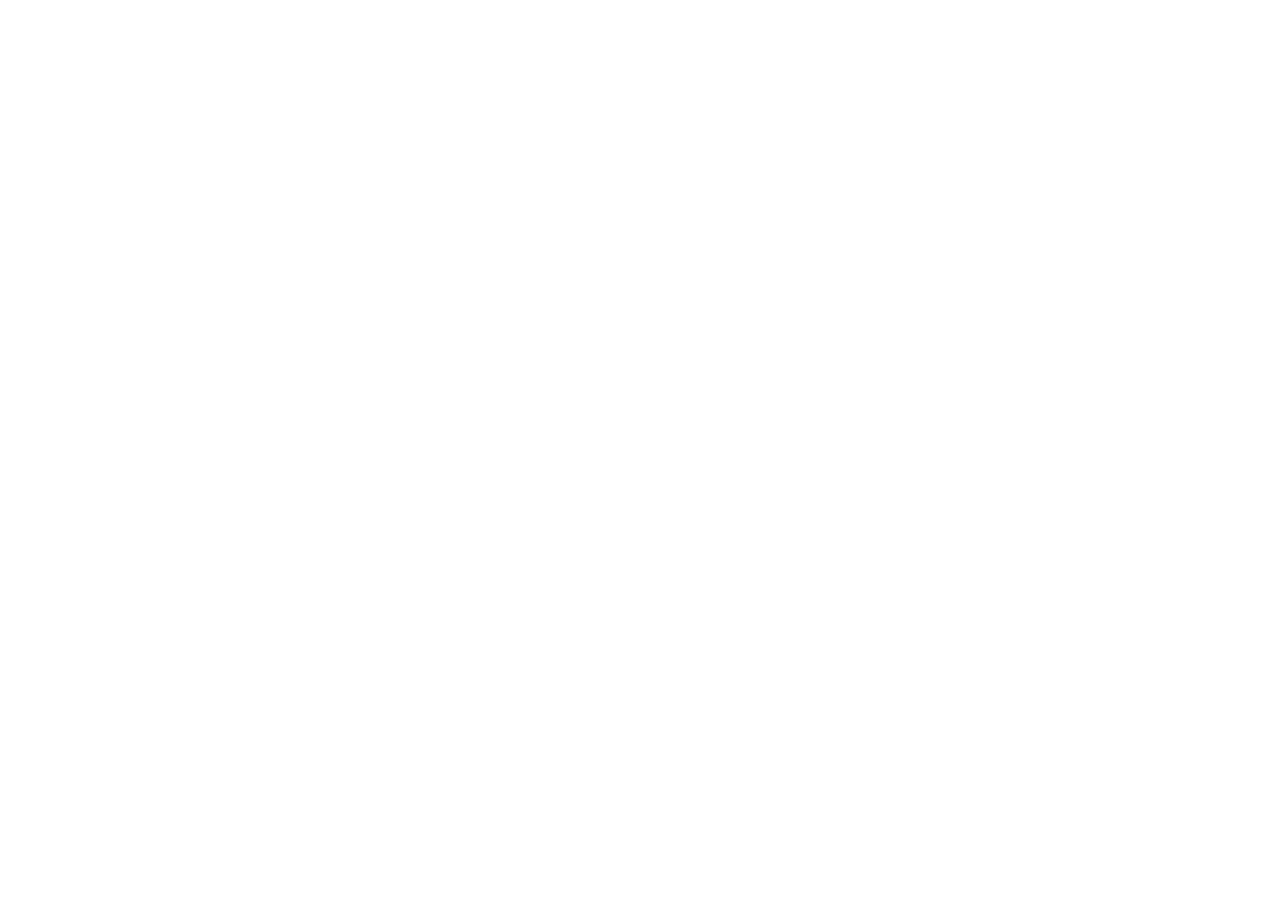
==== assignments/css_basics/index.html @ c673480f "Add css stuff" ====
<!DOCTYPE html>
<html lang="en">
<head>
    <meta charset="UTF-8">
    <meta name="viewport" content="width=device-width, initial-scale=1.0">

    <link rel="stylesheet" href="style.css">

    <title>Document</title>
</head>
<body>
    
</body>
</html>
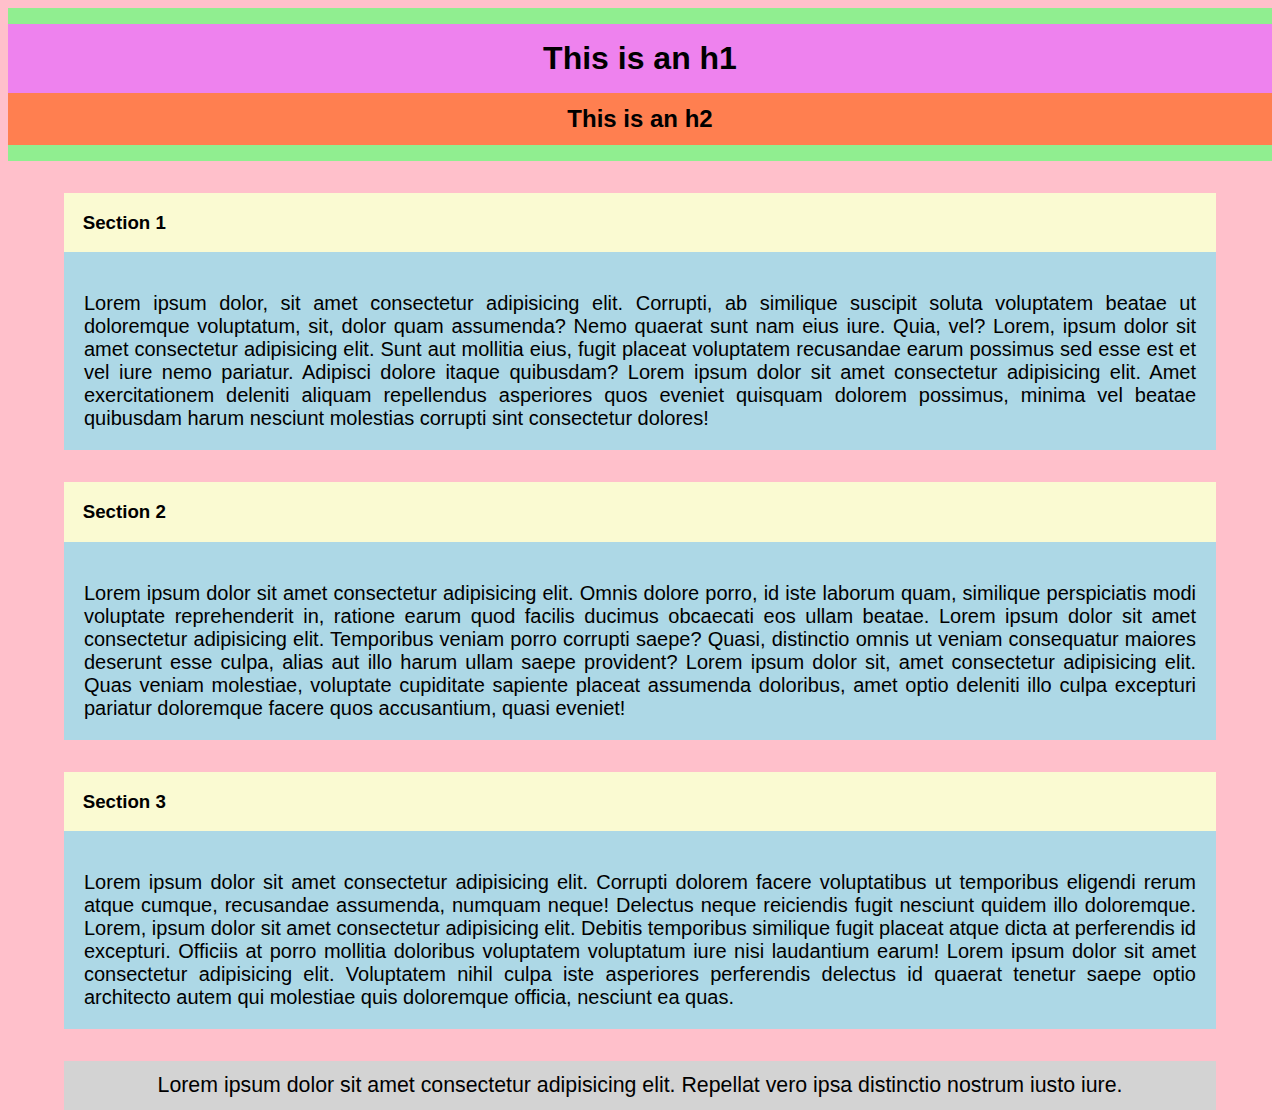
==== commit 8ac17f53: "Add css stuff" ====
--- a/assignments/css_basics/index.html
+++ b/assignments/css_basics/index.html
@@ -1,14 +1,32 @@
 <!DOCTYPE html>
-<html lang="en">
+<html lang="zxx">
 <head>
     <meta charset="UTF-8">
     <meta name="viewport" content="width=device-width, initial-scale=1.0">
-
     <link rel="stylesheet" href="style.css">
-
-    <title>Document</title>
+    <title>Week 3 Homework</title>
 </head>
 <body>
-    
+    <header>
+        <h1>This is an h1</h1>
+        <h2>This is an h2</h2>
+    </header>
+    <main>
+        <section>
+            <h3>Section 1</h3>
+            <p>Lorem ipsum dolor, sit amet consectetur adipisicing elit. Corrupti, ab similique suscipit soluta voluptatem beatae ut doloremque voluptatum, sit, dolor quam assumenda? Nemo quaerat sunt nam eius iure. Quia, vel? Lorem, ipsum dolor sit amet consectetur adipisicing elit. Sunt aut mollitia eius, fugit placeat voluptatem recusandae earum possimus sed esse est et vel iure nemo pariatur. Adipisci dolore itaque quibusdam? Lorem ipsum dolor sit amet consectetur adipisicing elit. Amet exercitationem deleniti aliquam repellendus asperiores quos eveniet quisquam dolorem possimus, minima vel beatae quibusdam harum nesciunt molestias corrupti sint consectetur dolores!</p>
+        </section>
+        <section>
+            <h3>Section 2</h3>
+            <p>Lorem ipsum dolor sit amet consectetur adipisicing elit. Omnis dolore porro, id iste laborum quam, similique perspiciatis modi voluptate reprehenderit in, ratione earum quod facilis ducimus obcaecati eos ullam beatae. Lorem ipsum dolor sit amet consectetur adipisicing elit. Temporibus veniam porro corrupti saepe? Quasi, distinctio omnis ut veniam consequatur maiores deserunt esse culpa, alias aut illo harum ullam saepe provident? Lorem ipsum dolor sit, amet consectetur adipisicing elit. Quas veniam molestiae, voluptate cupiditate sapiente placeat assumenda doloribus, amet optio deleniti illo culpa excepturi pariatur doloremque facere quos accusantium, quasi eveniet!</p>
+        </section>
+        <section>
+            <h3>Section 3</h3>
+            <p>Lorem ipsum dolor sit amet consectetur adipisicing elit. Corrupti dolorem facere voluptatibus ut temporibus eligendi rerum atque cumque, recusandae assumenda, numquam neque! Delectus neque reiciendis fugit nesciunt quidem illo doloremque. Lorem, ipsum dolor sit amet consectetur adipisicing elit. Debitis temporibus similique fugit placeat atque dicta at perferendis id excepturi. Officiis at porro mollitia doloribus voluptatem voluptatum iure nisi laudantium earum! Lorem ipsum dolor sit amet consectetur adipisicing elit. Voluptatem nihil culpa iste asperiores perferendis delectus id quaerat tenetur saepe optio architecto autem qui molestiae quis doloremque officia, nesciunt ea quas.</p>
+        </section>
+        <footer>
+            Lorem ipsum dolor sit amet consectetur adipisicing elit. Repellat vero ipsa distinctio nostrum iusto iure. 
+        </footer>
+    </main>
 </body>
 </html>--- a/assignments/css_basics/style.css
+++ b/assignments/css_basics/style.css
@@ -0,0 +1,56 @@
+  */ * {margin: 0; padding: 0; box-sizing: border-box;} *
+  
+  body {
+    font-family: 'Gill Sans', 'Gill Sans MT', Calibri, 'Trebuchet MS', sans-serif;
+    background-color: pink;
+  }
+
+  header {
+    background-color: lightgreen;
+    padding: 1em 0;
+    padding-top: 1em;
+    padding-bottom: 1em;
+  }
+
+  h1 {
+    background-color: violet;
+    margin: 0; 
+    text-align: center;
+    padding: .5em;
+  }
+
+  h2 {
+    text-align: center;
+    background-color: coral;
+    padding: .5em;
+    margin: 0;
+  }
+
+  main {
+    width: 90vw;
+    margin: 0 auto;
+  }
+
+  section {
+    background-color: lightblue;
+    margin: 2em 0;
+  }
+
+  h3 {
+    background-color: lightgoldenrodyellow;
+    padding: 1em;
+  }
+
+  p {
+    padding: 1em;
+    padding-bottom: 1em;
+    font-size: 20px;
+    text-align: justify;
+  }
+
+  footer {
+    background-color: lightgrey;
+    text-align: center;
+    font-size: 16pt;
+    padding: 12px;
+  }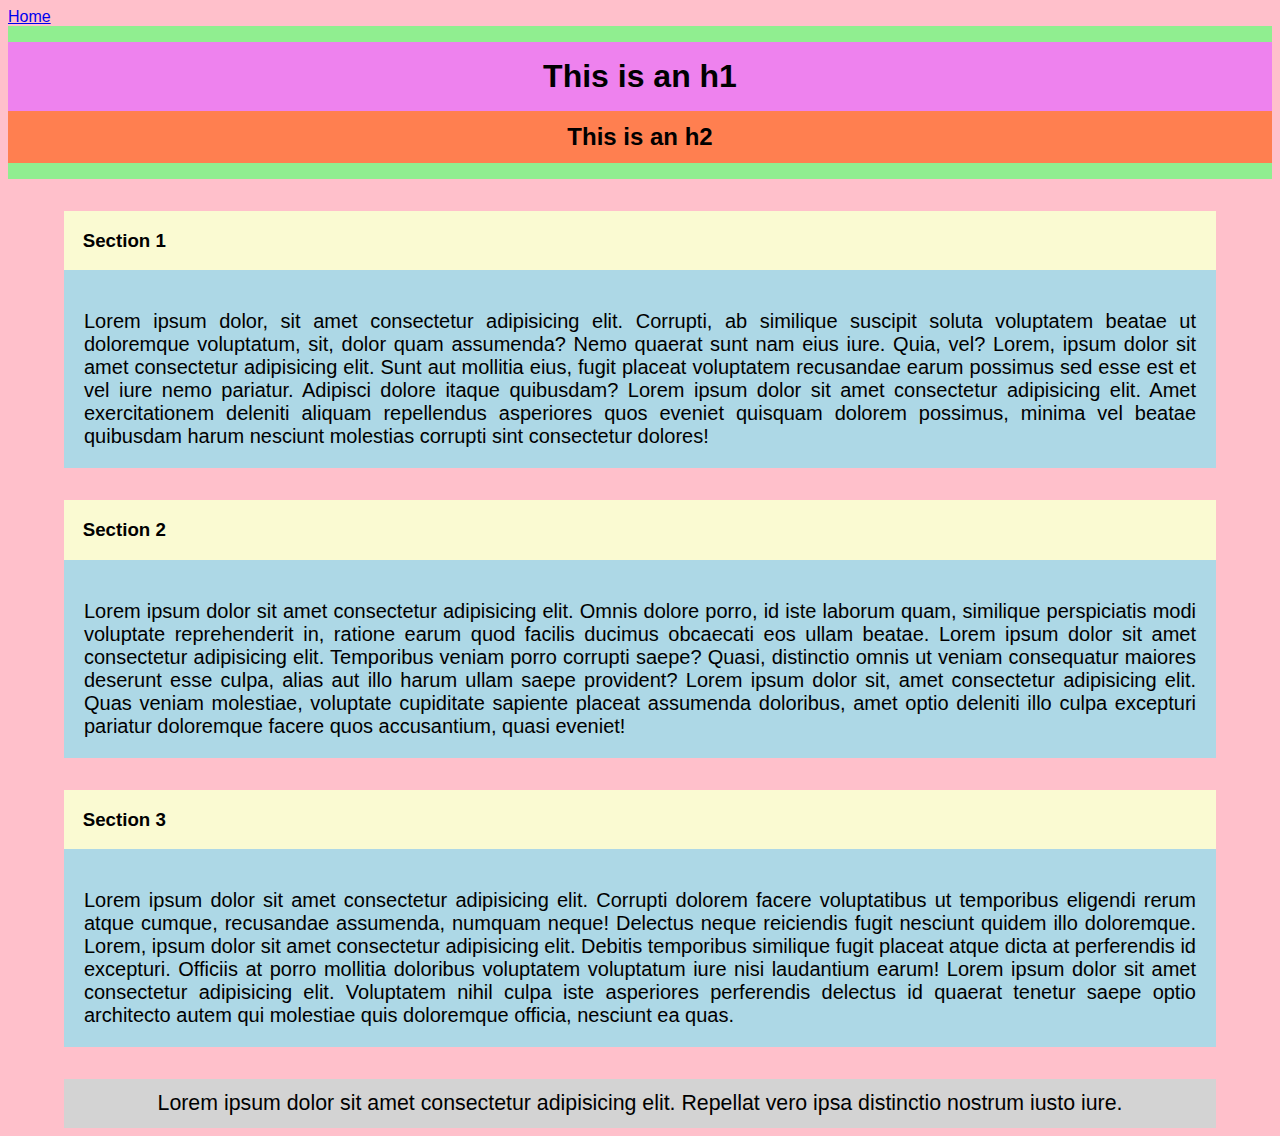
==== commit 736d39c8: "Add stuff" ====
--- a/assignments/css_basics/index.html
+++ b/assignments/css_basics/index.html
@@ -7,6 +7,7 @@
     <title>Week 3 Homework</title>
 </head>
 <body>
+    <a href="../../index.html">Home</a>
     <header>
         <h1>This is an h1</h1>
         <h2>This is an h2</h2>
